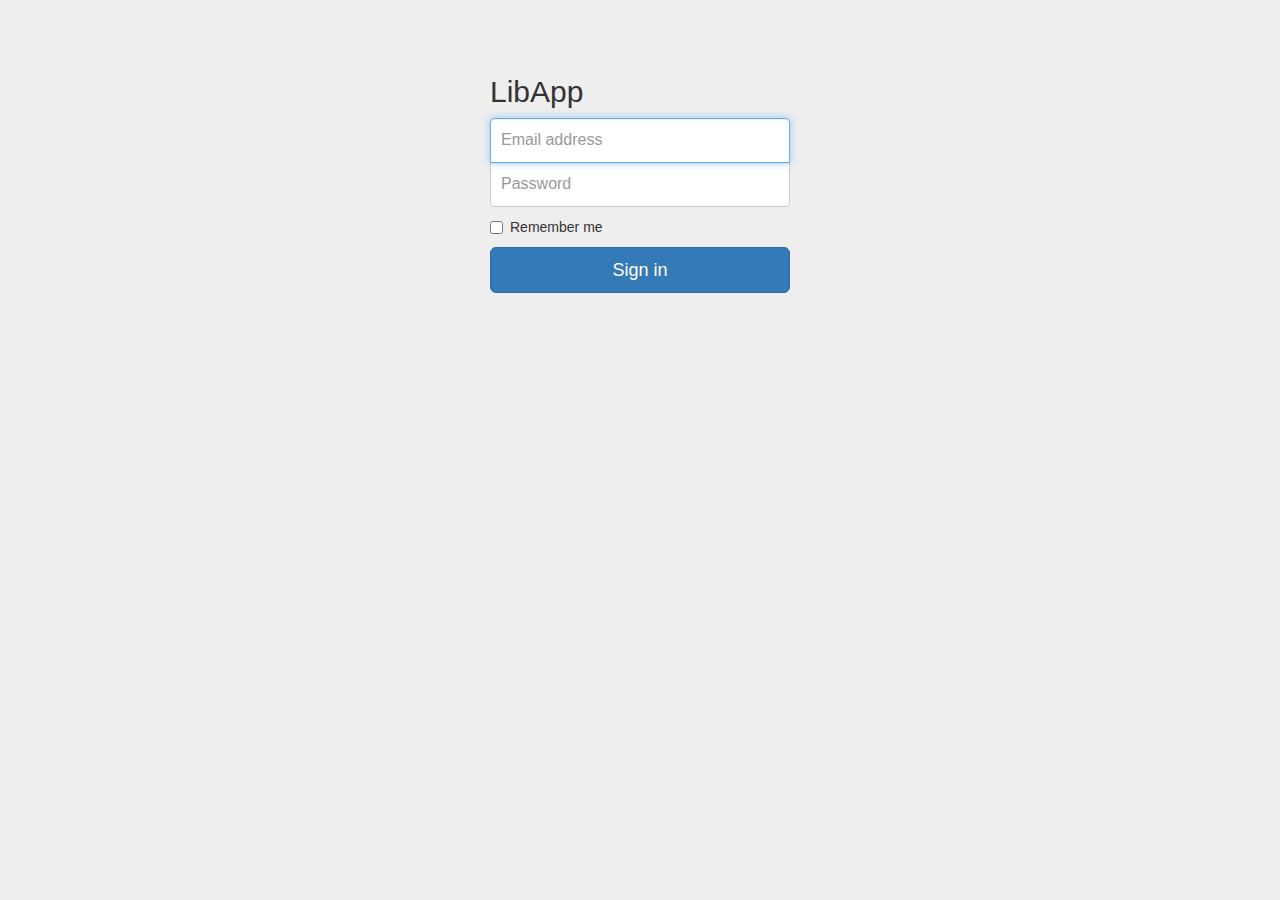
==== login.html @ 50f9cbb6 "first commit" ====
<!DOCTYPE html>
<html lang="en">
  <head>
    <meta charset="utf-8">
    <meta name="viewport" content="width=device-width, initial-scale=1">
  
    <title>LoginPage | LibApp</title>
    <link href="css/bootstrap.css" rel="stylesheet">
    <link href="css/login.css" rel="stylesheet">

  </head>

  <body>
<div class="container">

      <form class="form-signin">
        <h2 class="form-signin-heading">LibApp</h2>
        <label for="inputEmail" class="sr-only">Email address</label>
        <input type="email" id="inputEmail" class="form-control" placeholder="Email address" required autofocus>
        <label for="inputPassword" class="sr-only">Password</label>
        <input type="password" id="inputPassword" class="form-control" placeholder="Password" required>
        <div class="checkbox">
          <label>
            <input type="checkbox" value="remember-me"> Remember me
          </label>
        </div>
        <button class="btn btn-lg btn-primary btn-block" type="submit">Sign in</button>
      </form>

    </div> <!-- /container -->

    <script src="https://ajax.googleapis.com/ajax/libs/jquery/1.12.4/jquery.min.js"></script>
     <script src="js/bootstrap.js"></script>
    </body>
</html>
---- css/login.css ----
body {
  padding-top: 40px;
  padding-bottom: 40px;
  background-color: #eee;
}

.form-signin {
  max-width: 330px;
  padding: 15px;
  margin: 0 auto;
}
.form-signin .form-signin-heading,
.form-signin .checkbox {
  margin-bottom: 10px;
}
.form-signin .checkbox {
  font-weight: normal;
}
.form-signin .form-control {
  position: relative;
  height: auto;
  -webkit-box-sizing: border-box;
     -moz-box-sizing: border-box;
          box-sizing: border-box;
  padding: 10px;
  font-size: 16px;
}
.form-signin .form-control:focus {
  z-index: 2;
}
.form-signin input[type="email"] {
  margin-bottom: -1px;
  border-bottom-right-radius: 0;
  border-bottom-left-radius: 0;
}
.form-signin input[type="password"] {
  margin-bottom: 10px;
  border-top-left-radius: 0;
  border-top-right-radius: 0;
}
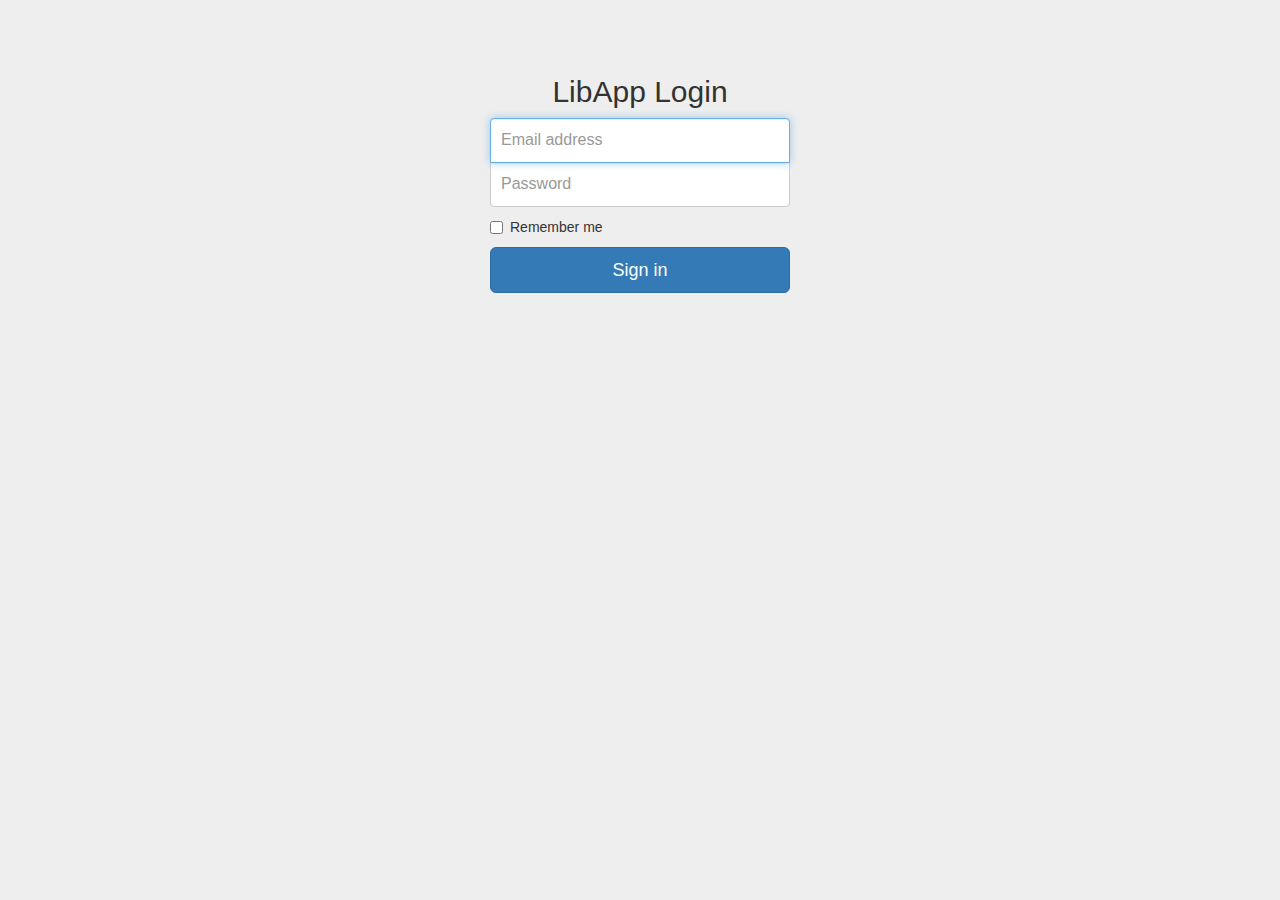
==== commit bc3a560c: "login page updated" ====
--- a/login.html
+++ b/login.html
@@ -15,7 +15,7 @@
 <div class="container">
 
       <form class="form-signin">
-        <h2 class="form-signin-heading">LibApp</h2>
+        <h2 class="form-signin-heading">LibApp Login</h2>
         <label for="inputEmail" class="sr-only">Email address</label>
         <input type="email" id="inputEmail" class="form-control" placeholder="Email address" required autofocus>
         <label for="inputPassword" class="sr-only">Password</label>
--- a/css/login.css
+++ b/css/login.css
@@ -3,16 +3,20 @@
   padding-bottom: 40px;
   background-color: #eee;
 }
-
+input{
+  margin-bottom: 10px;
+}
 .form-signin {
   max-width: 330px;
   padding: 15px;
   margin: 0 auto;
 }
-.form-signin .form-signin-heading,
-.form-signin .checkbox {
+.form-signin .form-signin-heading
+ {
   margin-bottom: 10px;
+  text-align: center;
 }
+
 .form-signin .checkbox {
   font-weight: normal;
 }
